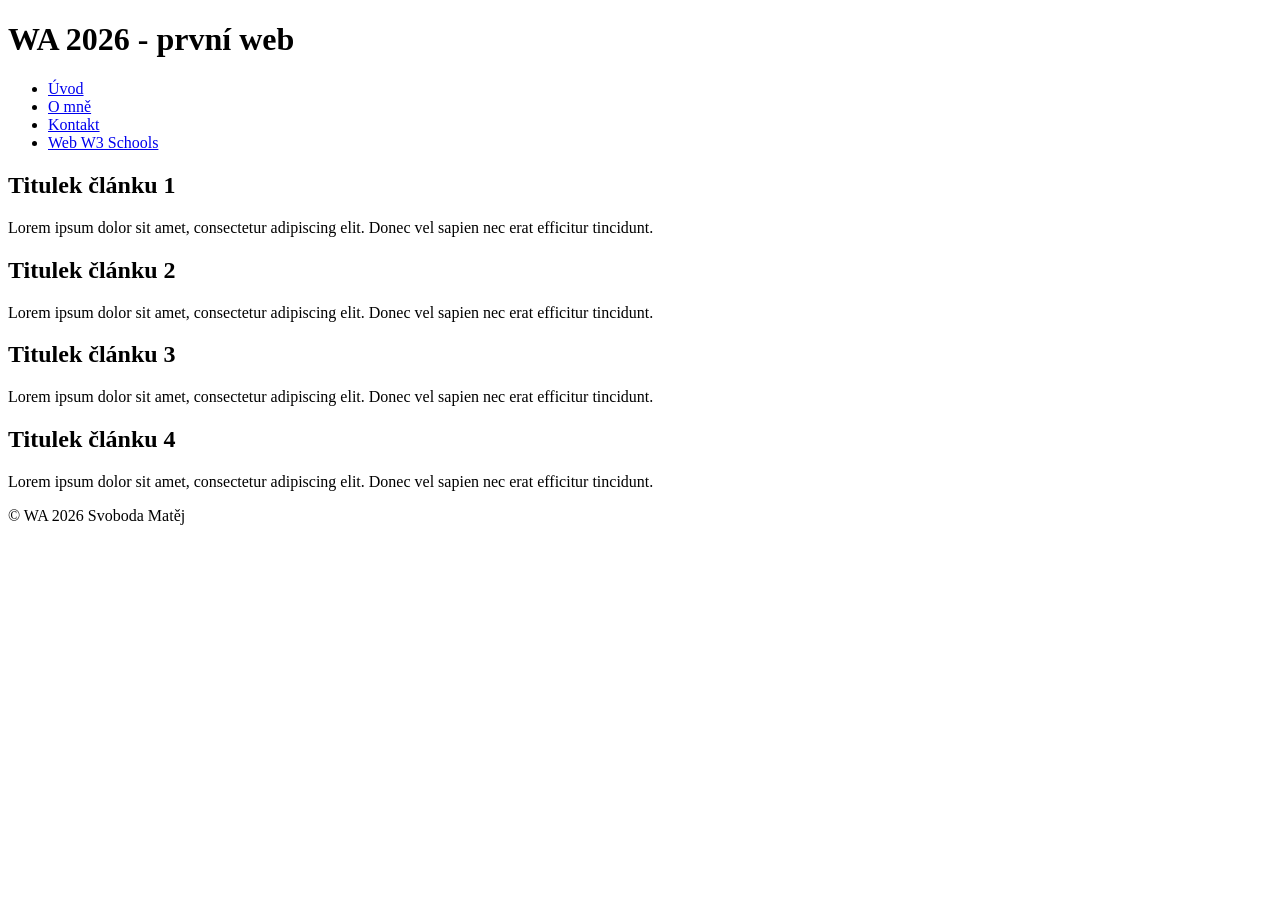
==== SkupinaA/01-zakladni-web/index.html @ 4d3047cf "#2 WA - web - zakladni HTML struktura" ====
<!DOCTYPE html>
<html lang="en">
<head>
    <meta charset="UTF-8">
    <meta name="viewport" content="width=device-width, initial-scale=1.0">
    <link rel="stylesheet" href="styles/style.css">
    <title>Web 01 - Svoboda Matěj</title>
</head>
<body>
    <div class="page-wrapper">
        <header>
            <h1>WA 2026 - první web</h1>
        </header>
        <nav>
            <ul>
                <li><a href="index.html">Úvod</a></li>
                <li><a href="#">O mně</a></li>
                <li><a href="#">Kontakt</a></li>
                <li><a href="https://www.w3schools.com/">Web W3 Schools</a></li>
            </ul>
        </nav>
        <main>
            <section class="grid-container">
                <article class="card">
                    <h2>Titulek článku 1</h2>
                    <p>Lorem ipsum dolor sit amet, consectetur adipiscing elit. Donec vel sapien nec erat efficitur tincidunt.</p>
                </article>
                <article class="card">
                    <h2>Titulek článku 2</h2>
                    <p>Lorem ipsum dolor sit amet, consectetur adipiscing elit. Donec vel sapien nec erat efficitur tincidunt.</p>
                </article>
                <article class="card">
                    <h2>Titulek článku 3</h2>
                    <p>Lorem ipsum dolor sit amet, consectetur adipiscing elit. Donec vel sapien nec erat efficitur tincidunt.</p>
                </article>
                <article class="card">
                    <h2>Titulek článku 4</h2>
                    <p>Lorem ipsum dolor sit amet, consectetur adipiscing elit. Donec vel sapien nec erat efficitur tincidunt.</p>
                </article>
            </section>
        </main>

        <footer>
            <p>&copy; WA&nbsp;2026 Svoboda Matěj</p>
        </footer>
    </div>
    
</body>
</html>
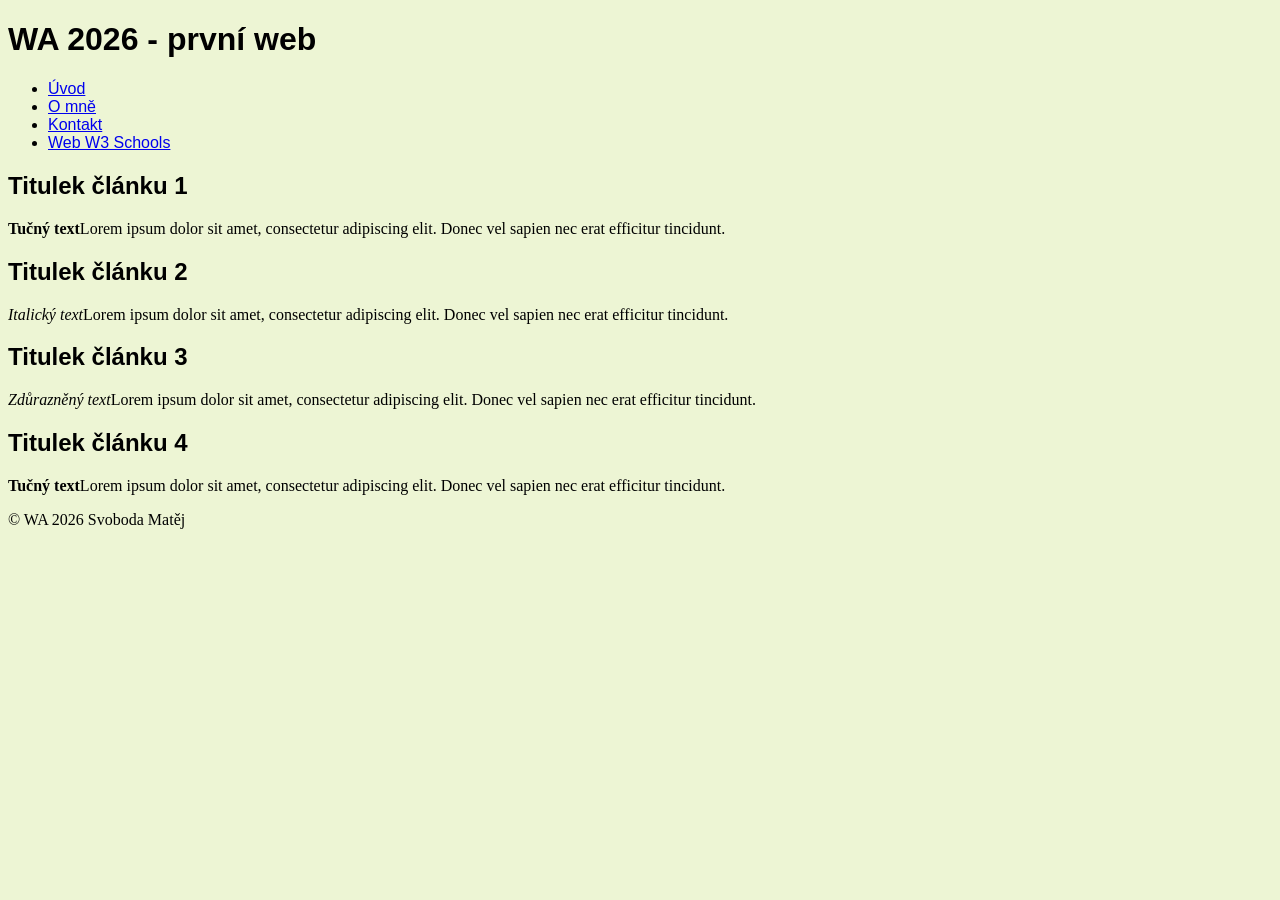
==== commit ce21ef6f: "#2 HTML a CSS zaklad" ====
--- a/SkupinaA/01-zakladni-web/index.html
+++ b/SkupinaA/01-zakladni-web/index.html
@@ -23,19 +23,19 @@
             <section class="grid-container">
                 <article class="card">
                     <h2>Titulek článku 1</h2>
-                    <p>Lorem ipsum dolor sit amet, consectetur adipiscing elit. Donec vel sapien nec erat efficitur tincidunt.</p>
+                    <p><strong>Tučný text</strong>Lorem ipsum dolor sit amet, consectetur adipiscing elit. Donec vel sapien nec erat efficitur tincidunt.</p>
                 </article>
                 <article class="card">
                     <h2>Titulek článku 2</h2>
-                    <p>Lorem ipsum dolor sit amet, consectetur adipiscing elit. Donec vel sapien nec erat efficitur tincidunt.</p>
+                    <p><i>Italický text</i>Lorem ipsum dolor sit amet, consectetur adipiscing elit. Donec vel sapien nec erat efficitur tincidunt.</p>
                 </article>
                 <article class="card">
                     <h2>Titulek článku 3</h2>
-                    <p>Lorem ipsum dolor sit amet, consectetur adipiscing elit. Donec vel sapien nec erat efficitur tincidunt.</p>
+                    <p><em>Zdůrazněný text</em>Lorem ipsum dolor sit amet, consectetur adipiscing elit. Donec vel sapien nec erat efficitur tincidunt.</p>
                 </article>
                 <article class="card">
                     <h2>Titulek článku 4</h2>
-                    <p>Lorem ipsum dolor sit amet, consectetur adipiscing elit. Donec vel sapien nec erat efficitur tincidunt.</p>
+                    <p><b>Tučný text</b>Lorem ipsum dolor sit amet, consectetur adipiscing elit. Donec vel sapien nec erat efficitur tincidunt.</p>
                 </article>
             </section>
         </main>
--- a/SkupinaA/01-zakladni-web/styles/style.css
+++ b/SkupinaA/01-zakladni-web/styles/style.css
@@ -0,0 +1,8 @@
+body {
+    background-color: #edf5d4;
+    font-family: Arial, Helvetica, sans-serif;
+}
+
+p {
+    font-family: 'Times New Roman', Times, serif;
+}
